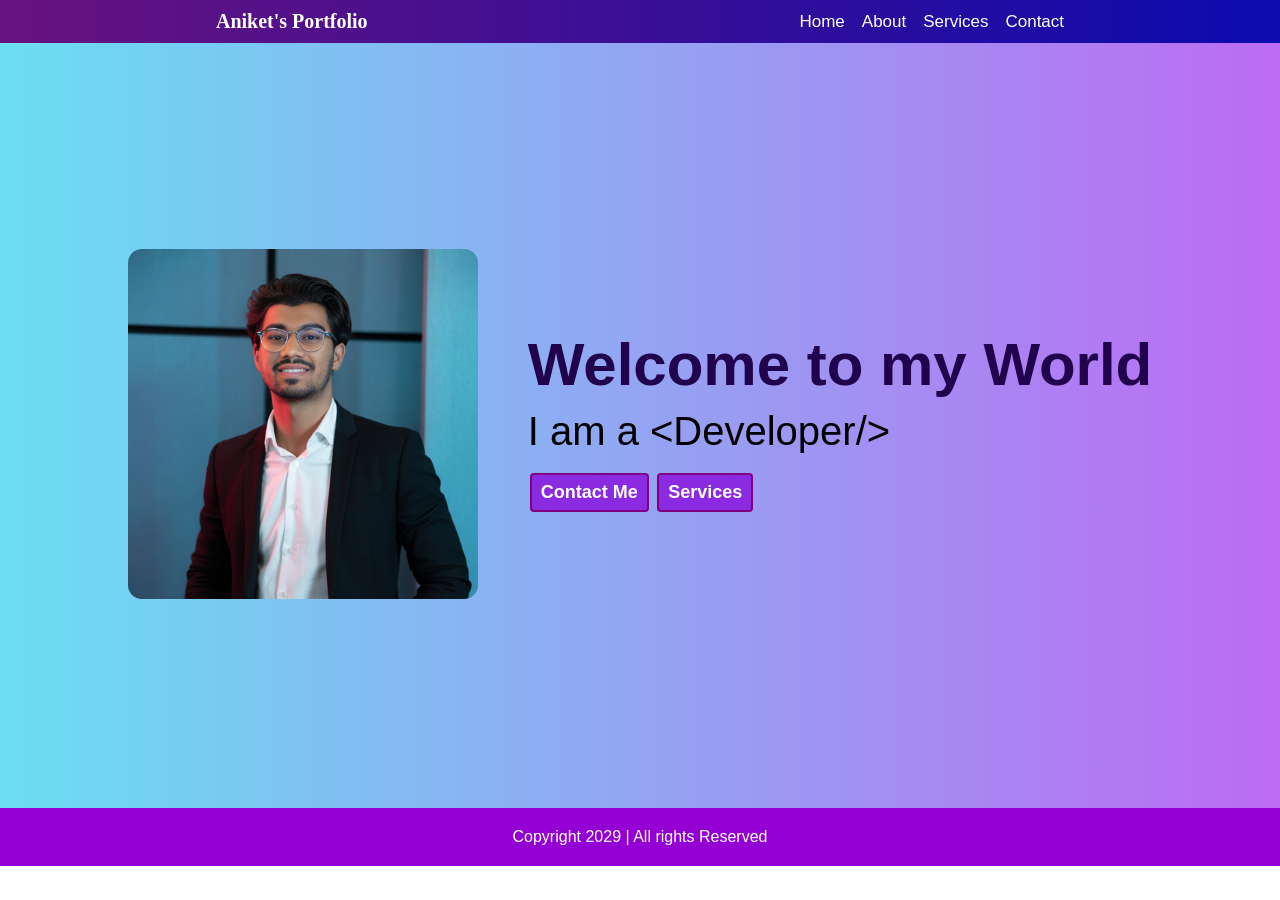
==== about.html @ 6dfcc768 "Changes to be committed: 	new file:   about.html 	new file:   contact.html 	modified:   index.html 	" ====
<!DOCTYPE html>
<html lang="en">

<head>
    <meta charset="UTF-8">
    <meta name="viewport" content="width=device-width, initial-scale=1.0">
    <title>About</title>
    <link rel="stylesheet" href="style.css">
</head>

<body>
    <nav>
        <div class="logo">Aniket's Portfolio</div>
        <ul>
            <li><a href="/">Home</a></li>
            <li><a href="about.html">About</a></li>
            <li><a href="services.html">Services</a></li>
            <li><a href="contact.html">Contact</a></li>
        </ul>
    </nav>
    <main>
        <section class="hero">
            <div class="hero-right"><img height="350px" src="profile-picture.png" alt="Aniket the Developer"></div>
            <div class="hero-left">
                <div class="one">Welcome to my World</div>
                <div class="two">I am a &lt;Developer/&gt;</div>
                <div class="button-container">
                    <button class="btn">Contact Me</button>
                    <button class="btn">Services</button>
                </div>
            </div>
        </section>
    </main>
    <footer>
        Copyright 2029 | All rights Reserved
    </footer>
</body>

</html>
---- style.css ----
* {
    margin: 0;
    padding: 0;
}

nav {
    display: flex;
    justify-content: space-around;
    /* background-color: rgb(43, 5, 65); */
    background-image: linear-gradient(to right, rgb(104, 18, 126), rgb(11, 11, 174));
    color: white;
    padding: 10px 0;
}

.logo {
    font-size: 20px;
    font-weight: bolder;
    font-family: "Playwrite AU QLD", cursive;

}

nav ul {
    display: flex;
    gap: 17px;
    align-items: center;
}

nav ul li {
    list-style-type: none;
    font-size: 17px;
    font-family: "Roboto", sans-serif;
}


nav ul li a{
    color:white;
    text-decoration: none;
}

nav ul li a:hover{
    color:rgb(216, 168, 255);
    text-decoration: none;
    transition: all 0.5s;
}


.hero {
    height: 85vh;
    display: flex;
    flex-wrap: wrap;
    /* background-color: rgb(196, 255, 241); */
    /* background-color: rgb(222, 196, 255); */
    /* background-color: rgb(179, 255, 249); */
    background-image: linear-gradient(to right, rgb(107, 222, 242), rgb(188, 107, 242));
    justify-content: center;
    align-items: center;
    font-family: "Roboto", sans-serif;
    gap: 50px;
}

.hero-left {
    display: flex;
    flex-direction: column;
    gap: 10px;
}

.bold {
    font-weight: bolder;
}

.hero-left .one {
    font-size: 60px;
    font-weight: bolder;
    color: rgb(33, 2, 76);
    font-weight: bolder;

}

.hero-left .two {
    font-size: 40px;

}

.hero-right img {
    border-radius: 14px;
}

.btn {
    background-color: blueviolet;
    color: white;
    padding: 7px 9px;
    border: 2px solid purple;
    border-radius: 4px;
    cursor: pointer;
    font-size: 18px;
    font-weight: bolder;
    margin: 0 2px;
    transition: all 0.5s;
}

.btn:hover {
    background-color: white;
    color: black;
}

.button-container {
    padding: 9px 0;
}

.project {
    display: flex;
    align-items: center;
    background-image: linear-gradient(to right, rgb(188, 107, 242), rgb(107, 222, 242));
    font-family: "Roboto", sans-serif;
    padding: 22px 0;
    border-top: 1px solid white;
}

.project-image img {
    width: 30.5vw;
    margin: 35px;
    border-radius: 20px;
}

.project-info {
    display: flex;
    flex-direction: column;
    padding: 42px;

}

.project-info .text {
    font-size: 20px;
    font-weight: bold;
    padding: 10px 0;
    font-size: 27px;
}

.project-info p {
    padding: 12px 0;
}

.row-reverse {
    flex-direction: row-reverse;
}

footer {
    background-color: darkviolet;
    color: white;
    padding: 20px;
    text-align: center;
    font-family: "Roboto", sans-serif;
}

@media screen and (max-width:950px) {
    nav {
        flex-direction: column;
        gap: 12px;
        align-items: center;
    }

    .hero {
        flex-direction: column-reverse;
        gap: 25px;

    }

    .hero-left {
        align-items: center;
    }

    .project {
        padding: 1px;
    }
}

@media screen and (max-width:650px) {
    .hero-left .one {
        font-size: 40px;
        text-align: center;
    }

    .hero-left .one {
        font: size 30px;
        text-align: center;
    }

    .project {
        flex-direction: column;

    }

    .project-image img {
        width: 80vw;
        margin: 15px 35px;
    }

    .project-info{
        padding:15px 23px;
    }
}
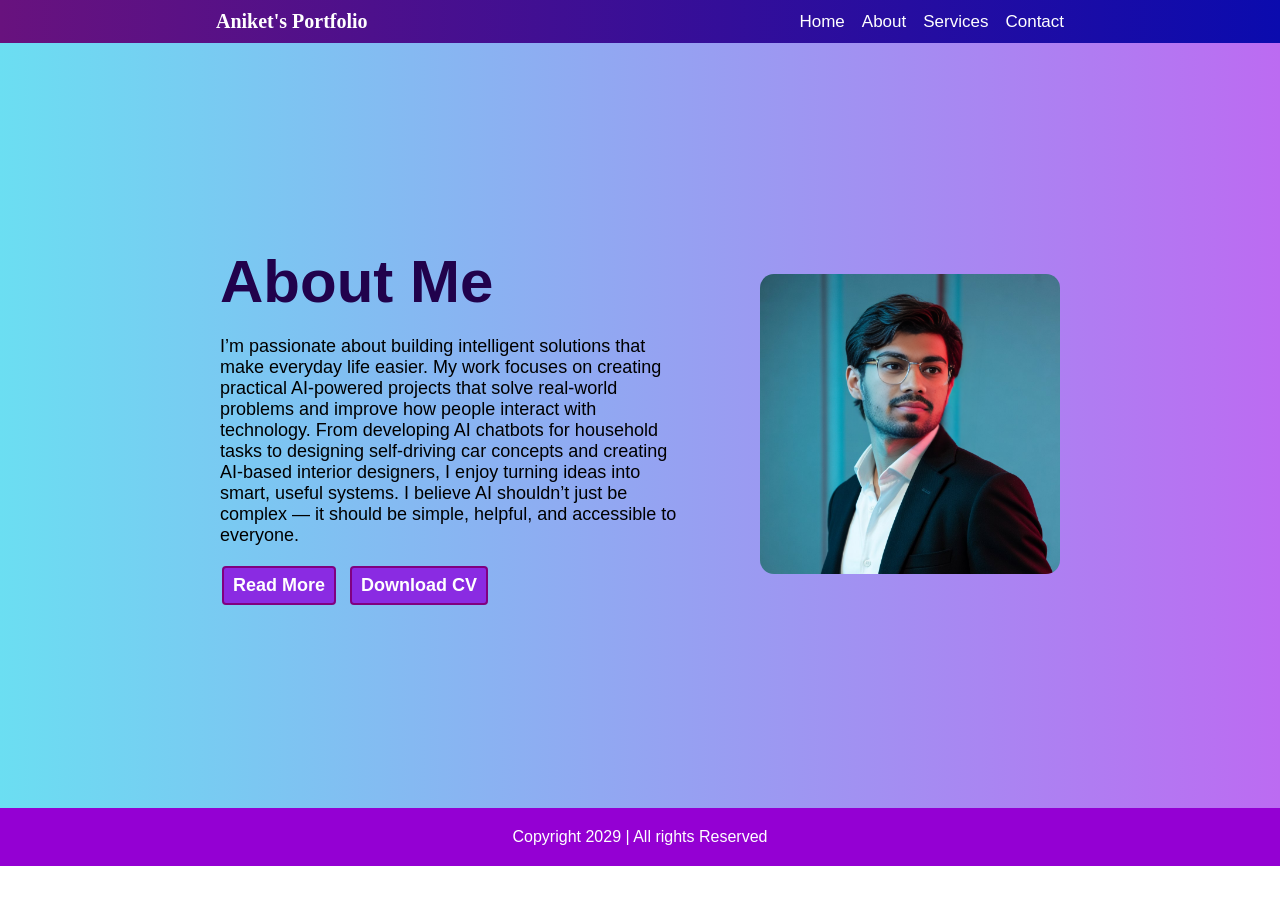
==== commit 475d9cb6: "Changes to be committed: 	modified:   about.html 	modified:   style.css" ====
--- a/about.html
+++ b/about.html
@@ -19,17 +19,30 @@
         </ul>
     </nav>
     <main>
-        <section class="hero">
-            <div class="hero-right"><img height="350px" src="profile-picture.png" alt="Aniket the Developer"></div>
-            <div class="hero-left">
-                <div class="one">Welcome to my World</div>
-                <div class="two">I am a &lt;Developer/&gt;</div>
-                <div class="button-container">
-                    <button class="btn">Contact Me</button>
-                    <button class="btn">Services</button>
+        <section>
+            <div class="about">
+                <div class="about-left">
+                    <img src="51cce13e-e18f-4d78-a4af-df51e3cb095a.png" alt="">
+                </div>
+                <div class="about-right">
+                    <div class="about-heading">About Me</div>
+                    <p class="about-text">I’m passionate about building intelligent solutions that make everyday life
+                        easier. My work focuses on creating practical AI-powered projects that solve real-world problems
+                        and
+                        improve how people interact with technology.
+
+                        From developing AI chatbots for household tasks to designing self-driving car concepts and
+                        creating
+                        AI-based interior designers, I enjoy turning ideas into smart, useful systems. I believe AI
+                        shouldn’t just be complex — it should be simple, helpful, and accessible to everyone.</p>
+                        <div class="button">
+                            <button class="btn">Read More</button>
+                            <button class="btn">Download CV</button>
+                        </div>
                 </div>
             </div>
         </section>
+    
     </main>
     <footer>
         Copyright 2029 | All rights Reserved
--- a/style.css
+++ b/style.css
@@ -198,4 +198,48 @@
     .project-info{
         padding:15px 23px;
     }
-}+}
+
+.about{
+    display: flex;
+    flex-direction:row-reverse;
+    align-items: center;
+    background-image: linear-gradient(to right, rgb(107, 222, 242), rgb(188, 107, 242));
+    font-family: "Roboto", sans-serif;
+    height:85vh;
+    justify-content: center;
+    gap:80px;
+    padding:0 220px;
+}
+.about-right{
+    display:flex;
+    flex-direction: column;
+}
+
+.about-left img{
+    height:300px;
+    border-radius: 14px;
+    
+}
+
+.about-right .about-heading{
+    font-weight:bolder;
+    font-size: 60px;
+    color: rgb(33, 2, 76);
+    
+}
+
+.about-right .about-text{
+    padding:20px 0;
+    font-size:18px;
+}
+
+/* .about-right .btn{
+    width: 200px;
+} */
+
+.button{
+    display: flex;
+    justify-content: start;
+    gap:10px;
+}
